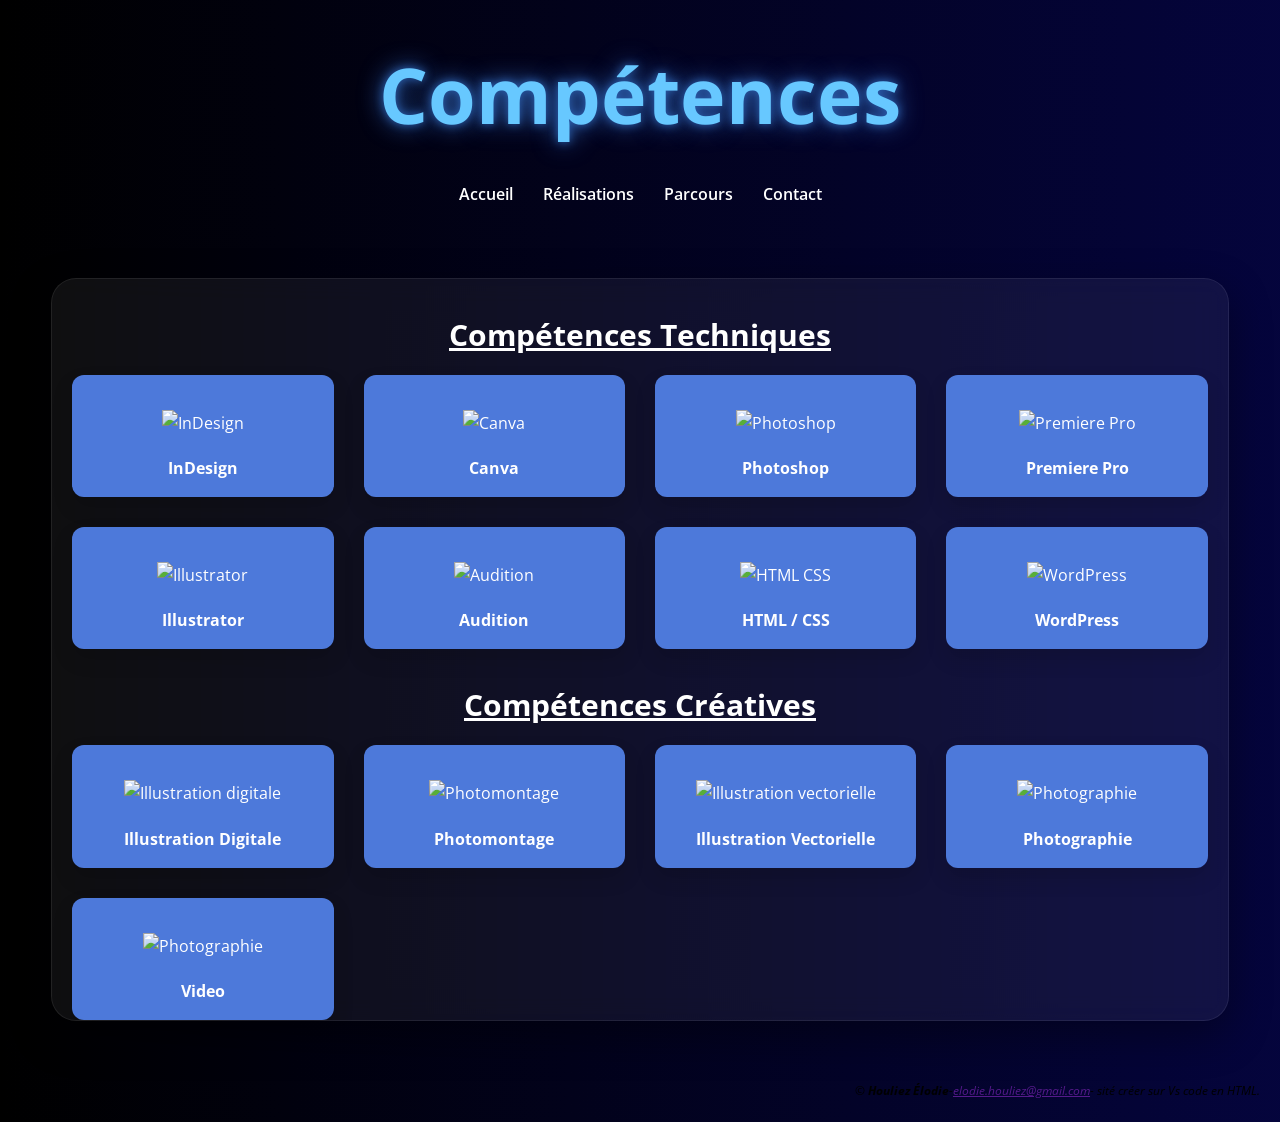
==== competences.html @ 74b5cb8a "Add files via upload" ====
<!DOCTYPE html>
<html lang="fr">

<head>
    <meta charset="UTF-8">
    <meta name="viewport" content="width=device-width, initial-scale=1.0">

    <title>Portfolio - Élodie Houliez</title>

    <link rel="icon" href="icon/renard_sf_32.ico">

    <link rel="stylesheet" href="Css/main.css">
    <link rel="stylesheet" href="Css/competences.css">

    <link href="https://fonts.googleapis.com/css2?family=Open+Sans:wght@300;400;600;700&display=swap" rel="stylesheet">
</head>

<body class="page-home">

    <!-- ================= HEADER ================= -->

    <header class="header">

        <div class="logo">
            <h1>Compétences</h1>
        </div>

        <nav class="navbar">

            <ul>

                <li><a href="index.html">Accueil</a></li>

                <li><a href="Portfolio.html">Réalisations</a></li>

                <li><a href="Parcours.html">Parcours</a></li>

                <li><a href="Contact.html">Contact</a></li>

            </ul>

        </nav>

    </header>

<section id="competences" class="container">

    <h2>Compétences Techniques</h2>

    <div class="grid">

        <figure class="skill">
            <details>
                <summary>
                    <img src="image/indesign.png" alt="InDesign">
                    <figcaption>InDesign</figcaption>
                </summary>
                <div class="skill-info">
                    Mise en page professionnelle pour supports imprimés et numériques, pdf interactif et animation.
                </div>
            </details>
        </figure>

        <figure class="skill">
            <details>
                <summary>
                    <img src="image/Canva.png" alt="Canva">
                    <figcaption>Canva</figcaption>
                </summary>
                <div class="skill-info">
                    Création rapide de visuels graphiques et présentations, mise en page.
                </div>
            </details>
        </figure>

        <figure class="skill">
            <details>
                <summary>
                    <img src="image/photoshop.png" alt="Photoshop">
                    <figcaption>Photoshop</figcaption>
                </summary>
                <div class="skill-info">
                    retouche photo, retouche dite "beauté", refresh d'ancienne photo.
                </div>
            </details>
        </figure>

        <figure class="skill">
            <details>
                <summary>
                    <img src="image/Premiere.png" alt="Premiere Pro">
                    <figcaption>Premiere Pro</figcaption>
                </summary>
                <div class="skill-info">
                    Montage vidéo et animation.
                </div>
            </details>
        </figure>

        <figure class="skill">
            <details>
                <summary>
                    <img src="image/illustrator.png" alt="Illustrator">
                    <figcaption>Illustrator</figcaption>
                </summary>
                <div class="skill-info">
                    Création d’illustrations vectorielles , logo , flyers , affiche.
                </div>
            </details>
        </figure>

        <figure class="skill">
            <details>
                <summary>
                    <img src="image/Audition.png" alt="Audition">
                    <figcaption>Audition</figcaption>
                </summary>
                <div class="skill-info">
                    Restauration et amélioration audio.
                </div>
            </details>
        </figure>

        <figure class="skill">
            <details>
                <summary>
                    <img src="image/html-css.png" alt="HTML CSS">
                    <figcaption>HTML / CSS</figcaption>
                </summary>
                <div class="skill-info">
                    Création de sites web modernes et responsives.
                </div>
            </details>
        </figure>

        <figure class="skill">
            <details>
                <summary>
                    <img src="image/WordPress.png" alt="WordPress">
                    <figcaption>WordPress</figcaption>
                </summary>
                <div class="skill-info">
                    Création et gestion de sites CMS.
                </div>
            </details>
        </figure>

    </div>

    <h2>Compétences Créatives</h2>

    <div class="grid">

        <figure class="skill">
            <details>
                <summary>
                    <img src="image/art-icon-1094.png" alt="Illustration digitale">
                    <figcaption>Illustration Digitale</figcaption>
                </summary>
                <div class="skill-info">
                    Dessin et création digitale.
                </div>
            </details>
        </figure>

        <figure class="skill">
            <details>
                <summary>
                    <img src="image/images.png" alt="Photomontage">
                    <figcaption>Photomontage</figcaption>
                </summary>
                <div class="skill-info">
                    Assemblage et retouche photo.
                </div>
            </details>
        </figure>

        <figure class="skill">
            <details>
                <summary>
                    <img src="image/vecteur.png" alt="Illustration vectorielle">
                    <figcaption>Illustration Vectorielle</figcaption>
                </summary>
                <div class="skill-info">
                    Illustrations précises et scalables.
                </div>
            </details>
        </figure>

        <figure class="skill">
            <details>
                <summary>
                    <img src="image/camera-icon-54.png" alt="Photographie">
                    <figcaption>Photographie</figcaption>
                </summary>
                <div class="skill-info">
                    Prise de vue et retouche.
                </div>
            </details>
        </figure> <figure class="skill">
            <details>
                <summary>
                    <img src="image/camera-icon-54.png" alt="Photographie">
                    <figcaption>Video</figcaption>
                </summary>
                <div class="skill-info">
                    montage video.
                </div>
            </details>
        </figure>

    </div>

</section>

<footer>
    <p>© <strong>Houliez Élodie</strong>-<a href="">elodie.houliez@gmail.com</a>- sité créer sur Vs code en HTML.</p>
</footer>

</body>
</html>
---- Css/main.css ----
/* ===========================
   RESET
=========================== */
*{
    margin:0;
    padding:0;
    box-sizing:border-box;
}

html{
    scroll-behavior:smooth;
}

body{
    font-family:'Open Sans',sans-serif;
    background:linear-gradient(270deg,#020024,#090979,#000);
    background-size:400% 400%;
    animation:bgmove 15s ease infinite;
    color:#fff;
    line-height:1.7;
}

/* ===========================
   HEADER
=========================== */

.header{
    display:flex;
    flex-direction:column;
    align-items:center;
    gap:20px;
    padding:30px 20px;
    margin-bottom:30px;
}

.logo h1{
    font-size:clamp(2.5rem,6vw,5rem);
    color:#67c8ff;
    text-shadow:0 0 10px #2e63b4,0 0 25px #2e63b4;
    animation:glow 3s ease-in-out infinite;
}

.navbar ul{
    display:flex;
    list-style:none;
    gap:30px;
}

.navbar a{
    color:#fff;
    text-decoration:none;
    font-weight:600;
    position:relative;
    transition:.3s;
}

.navbar a::after{
    content:"";
    position:absolute;
    left:0;
    bottom:-6px;
    width:0;
    height:3px;
    background:#4db8ff;
    transition:.3s;
}

.navbar a:hover{
    color:#6fd5ff;
}

.navbar a:hover::after{
    width:100%;
}

/* ===========================
   HERO
=========================== */

.hero{
    margin:40px auto;
    width:min(1200px,95%);
}

.carousel{
    background:rgba(255,255,255,.05);
    backdrop-filter:blur(10px);
    border-radius:25px;
    box-shadow:0 15px 40px rgba(0,0,0,.4);
    overflow:hidden;
}

.slides{
    display:flex;
    transition:transform .8s ease;
}

.slide{
    min-width:100%;
    display:flex;
    justify-content:center;
    align-items:center;
}

.slide img{
    width:100%;
    max-height:500px;
    object-fit:contain;
}

.dots{
    display:flex;
    justify-content:center;
    gap:10px;
    padding:15px;
}

.dot{
    width:14px;height:14px;border-radius:50%;
    background:#7d7d7d;
    cursor:pointer;
}
.dot.active{background:#4db8ff;}

/* ===========================
   SECTIONS
=========================== */

section{
    width:min(1200px,92%);
    margin:50px auto;
    padding:35px;
    background:rgba(255,255,255,.06);
    backdrop-filter:blur(12px);
    border:1px solid rgba(255,255,255,.08);
    border-radius:25px;
    box-shadow:0 15px 40px rgba(0,0,0,.35);
    transition:.35s;
}

section:hover{
    transform:translateY(-6px);
    box-shadow:0 20px 50px rgba(70,170,255,.25);
}

h2{
    text-align:center;
    margin-bottom:25px;
}

#propos{
    display:flex;
    align-items:center;
    gap:35px;
}

#propos img{
    width:230px;
    border-radius:50%;
    border:4px solid #4db8ff;
    box-shadow:0 0 25px #2e63b4;
}

#Port ul{
    padding-left:20px;
}

.btn{
    display:inline-block;
    margin-top:20px;
    padding:12px 24px;
    border-radius:40px;
    background:#2e63b4;
    color:#fff;
    text-decoration:none;
    transition:.3s;
}

.btn:hover{
    background:#4db8ff;
}

/* Footer */

footer{
    text-align:center;
    padding:30px;
    color:#ddd;
}

/* Animations */

.hidden{
    opacity:0;
    transform:translateY(50px);
}
.show{
    opacity:1;
    transform:translateY(0);
    transition:.8s;
}

@keyframes glow{
0%,100%{text-shadow:0 0 10px #2e63b4,0 0 25px #2e63b4;}
50%{text-shadow:0 0 20px #67c8ff,0 0 50px #67c8ff;}
}

@keyframes bgmove{
0%{background-position:0% 50%;}
50%{background-position:100% 50%;}
100%{background-position:0% 50%;}
}

@media(max-width:768px){

.navbar ul{
    flex-direction:column;
    align-items:center;
}

#propos{
    flex-direction:column;
    text-align:center;
}

section{
    padding:25px;
}

.slide img{
    max-height:280px;
}

}
---- Css/competences.css ----
/* =========================
   PAGE COMPETENCES
========================= */

h2 {
    font-size: 30px;
    text-align: center;
    text-decoration: underline #ffffff;
    color: white;
    font-weight: bold;
    margin: 30px 0 15px;
}

/* CONTAINER */

.container {
    max-width: 1200px;
    margin: 40px auto;
    padding: 0 20px;
}

/* GRILLE (disposition des cartes)*/

.grid {
    display: grid;
    grid-template-columns: repeat(auto-fit, minmax(220px, 1fr));
    gap: 30px;
}

/* =========================
   CARTE COMPETENCE
========================= */

figure.skill {
    background: #4d79da;
    border-radius: 12px;
    padding: 15px;
    text-align: center;
    box-shadow: 0 10px 20px rgba(0,0,0,0.15);
    transition: transform 0.3s ease, box-shadow 0.3s ease;
    align-self: flex-start; 
}

figure.skill:hover {
    transform: translateY(-6px);
    box-shadow: 0 20px 40px rgba(0,0,0,0.2);
}

/* =========================
   DETAILS DE LA COMPETENCE
========================= */

.skill details {
    width: 100%;
}

.skill summary {
    list-style: none;
    cursor: pointer;
    outline: none;
}

.skill summary::-webkit-details-marker {
    display: none;
}

/* zone cliquable strictement limitée */
.skill summary > * {
    pointer-events: none;
}

.skill summary {
    pointer-events: auto;
}

/* =========================
   CONTENU PRINCIPAL
========================= */

.skill img {
    width: 80px;
    height: 80px;
    object-fit: contain;
    margin: 20px auto 10px;
    transition: transform 0.3s ease;
}

.skill summary:hover img {
    transform: scale(1.2);
}

.skill figcaption {
    font-weight: bold;
    margin-top: 8px;
    color: white;
}

/* =========================
   INFOS (FERMÉES)
========================= */

.skill-info {
    max-height: 0;
    overflow: hidden;
    opacity: 0;
    padding: 0;
    background: transparent;
    transition:
        max-height 0.35s ease,
        opacity 0.25s ease,
        padding 0.35s ease;
    font-size: 14px;
    color: white;
}

/* =========================
   INFOS (OUVERTES)
========================= */

.skill details[open] .skill-info {
    max-height: 140px;
    opacity: 1;
    margin-top: 12px;
    padding: 10px 14px;
    background: rgba(0, 0, 0, 0.25);
    border-radius: 8px;
}

/* =========================
   FOOTER
========================= */

footer {
    font-style: italic;
    font-size: 12px;
    text-align: right;
    padding: 20px;
    margin-top: 40px;
    color: rgb(0, 0, 0);
}
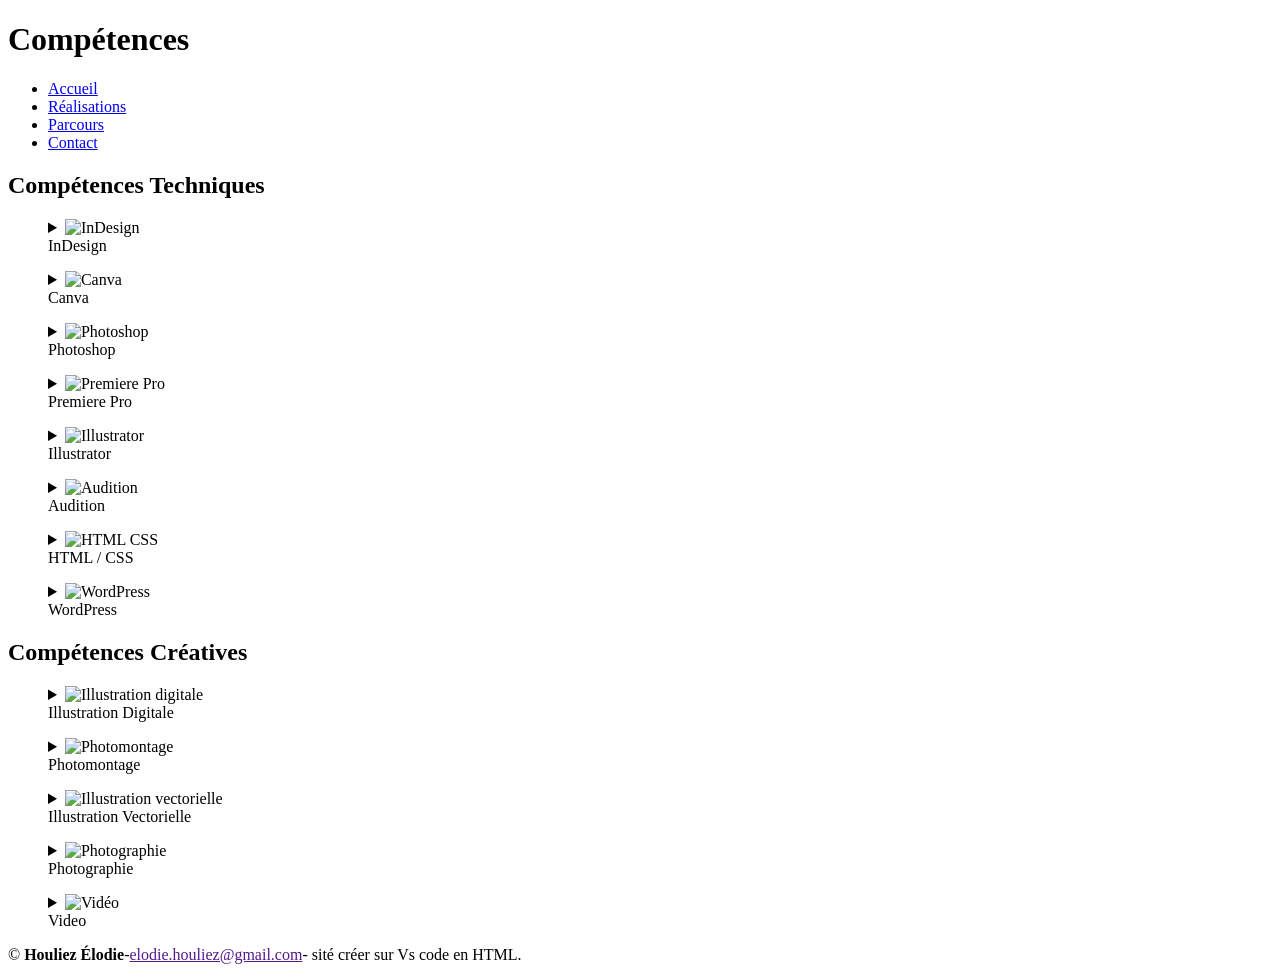
==== commit 72b3758e: "Add files via upload" ====
--- a/competences.html
+++ b/competences.html
@@ -52,7 +52,7 @@
         <figure class="skill">
             <details>
                 <summary>
-                    <img src="image/indesign.png" alt="InDesign">
+                    <img src="logo/indesign.png" alt="InDesign">
                     <figcaption>InDesign</figcaption>
                 </summary>
                 <div class="skill-info">
@@ -64,7 +64,7 @@
         <figure class="skill">
             <details>
                 <summary>
-                    <img src="image/Canva.png" alt="Canva">
+                    <img src="logo/Canva.png" alt="Canva">
                     <figcaption>Canva</figcaption>
                 </summary>
                 <div class="skill-info">
@@ -76,7 +76,7 @@
         <figure class="skill">
             <details>
                 <summary>
-                    <img src="image/photoshop.png" alt="Photoshop">
+                    <img src="logo/photoshop.png" alt="Photoshop">
                     <figcaption>Photoshop</figcaption>
                 </summary>
                 <div class="skill-info">
@@ -88,7 +88,7 @@
         <figure class="skill">
             <details>
                 <summary>
-                    <img src="image/Premiere.png" alt="Premiere Pro">
+                    <img src="logo/Premiere.png" alt="Premiere Pro">
                     <figcaption>Premiere Pro</figcaption>
                 </summary>
                 <div class="skill-info">
@@ -100,7 +100,7 @@
         <figure class="skill">
             <details>
                 <summary>
-                    <img src="image/illustrator.png" alt="Illustrator">
+                    <img src="logo/illustrator.png" alt="Illustrator">
                     <figcaption>Illustrator</figcaption>
                 </summary>
                 <div class="skill-info">
@@ -112,7 +112,7 @@
         <figure class="skill">
             <details>
                 <summary>
-                    <img src="image/Audition.png" alt="Audition">
+                    <img src="logo/Audition.png" alt="Audition">
                     <figcaption>Audition</figcaption>
                 </summary>
                 <div class="skill-info">
@@ -124,7 +124,7 @@
         <figure class="skill">
             <details>
                 <summary>
-                    <img src="image/html-css.png" alt="HTML CSS">
+                    <img src="logo/html-css.png" alt="HTML CSS">
                     <figcaption>HTML / CSS</figcaption>
                 </summary>
                 <div class="skill-info">
@@ -136,7 +136,7 @@
         <figure class="skill">
             <details>
                 <summary>
-                    <img src="image/WordPress.png" alt="WordPress">
+                    <img src="logo/WordPress.png" alt="WordPress">
                     <figcaption>WordPress</figcaption>
                 </summary>
                 <div class="skill-info">
@@ -154,7 +154,7 @@
         <figure class="skill">
             <details>
                 <summary>
-                    <img src="image/art-icon-1094.png" alt="Illustration digitale">
+                    <img src="logo/art-icon-1094.png" alt="Illustration digitale">
                     <figcaption>Illustration Digitale</figcaption>
                 </summary>
                 <div class="skill-info">
@@ -166,7 +166,7 @@
         <figure class="skill">
             <details>
                 <summary>
-                    <img src="image/images.png" alt="Photomontage">
+                    <img src="logo/images.png" alt="Photomontage">
                     <figcaption>Photomontage</figcaption>
                 </summary>
                 <div class="skill-info">
@@ -178,7 +178,7 @@
         <figure class="skill">
             <details>
                 <summary>
-                    <img src="image/vecteur.png" alt="Illustration vectorielle">
+                    <img src="logo/vecteur.png" alt="Illustration vectorielle">
                     <figcaption>Illustration Vectorielle</figcaption>
                 </summary>
                 <div class="skill-info">
@@ -190,7 +190,7 @@
         <figure class="skill">
             <details>
                 <summary>
-                    <img src="image/camera-icon-54.png" alt="Photographie">
+                    <img src="logo/camera-icon-54.png" alt="Photographie">
                     <figcaption>Photographie</figcaption>
                 </summary>
                 <div class="skill-info">
@@ -200,7 +200,7 @@
         </figure> <figure class="skill">
             <details>
                 <summary>
-                    <img src="image/camera-icon-54.png" alt="Photographie">
+                    <img src="logo/camera-video.png" alt="Vidéo">
                     <figcaption>Video</figcaption>
                 </summary>
                 <div class="skill-info">
